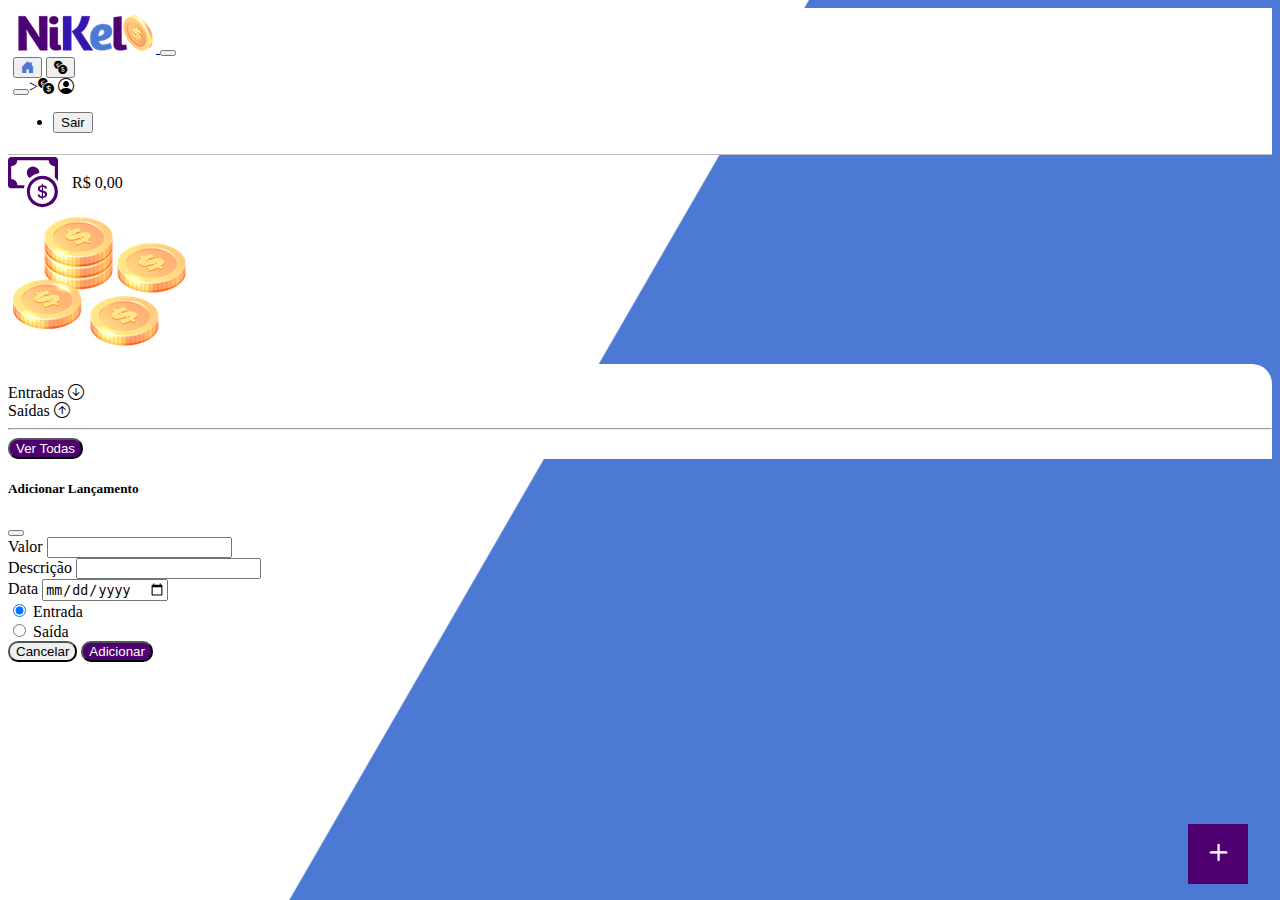
==== public/home.html @ fe0fc3bd "iniciando o GIT" ====
<!DOCTYPE html>
<html lang="pt">
<head>
    <meta charset="UTF-8">
    <meta http-equiv="X-UA-Compatible" content="IE=edge">
    <meta name="viewport" content="width=device-width, initial-scale=1.0">
    <title>Nikel - home</title>
    <link href="https://cdn.jsdelivr.net/npm/bootstrap@5.1.3/dist/css/bootstrap.min.css" rel="stylesheet" integrity="sha384-1BmE4kWBq78iYhFldvKuhfTAU6auU8tT94WrHftjDbrCEXSU1oBoqyl2QvZ6jIW3" crossorigin="anonymous">
    <link rel="stylesheet" href="https://cdn.jsdelivr.net/npm/bootstrap-icons@1.7.2/font/bootstrap-icons.css">
    <link rel="stylesheet" href="./css/styles.css">
</head>
<body id="app">
    <header>
        <nav class="navbar navbar-expand- navbar-light bg-white">
            <div class="container-fluid">
              <a class="navbar-brand" href="#">
                  <img src="./assets/images/nikel-small-logo.png" alt="logo nikel" class="img-flui" srcset="">
              </a>
              <button class="navbar-toggler" type="button" data-bs-toggle="collapse" data-bs-target="#navbarSupportedContent" aria-controls="navbarSupportedContent" aria-expanded="false" aria-label="Toggle navigation">
                <span class="navbar-toggler-icon"></span>
              </button>
              <div class="collapse navbar-collapse justify-content-end" id="navbarSupportedContent">
              <div class="d-flex menu ">
                  <a href="home.html"><button class="btn" type="button"><i 
                    class="bi bi-house-door-fill fs-4 color-secondary"></i> </button></a>
                  <a href="transactions.html"><button class="btn" type="button"><i
                     class="bi bi-currency-exchange fs-4"></i> </button></a>
                 
                  <div class="dropdown">
                    <button class="btn" type="button" id="dropdownMenuButton1" data-bs-toggle="dropdown" aria-expanded="false"></button>><i class="bi bi-currency-exchange fs-4"></i> </button>
                    <i class="bi bi-person-circle fs-4"></i>
                </button>
                 <ul class="dropdown-menu logout" aria-labelledby="dropdownMenuButton1">
                    <li><button class="dropdown-item" id="button-logout">Sair</button></li>
                    </ul>
                  </div>
                </div> 
                
              </div>
            </div>
          </nav>
    </header>
    <main>
        <div class="container-lg">
            <div class="row vh-100">
                <div class="col d-flex mt-4 justify-content-start aling-itens-center">
                    <i class="bi bi-cash-coin color-primary icon-detail"></i>
                    <span class="fs-2" id="Total">R$ 0,00</span>
                </div>
                <div class="col d-flex mt-4 justify-content-end">
                     <div class="text-center">
                         <img src="./assets/images/coins-small.png" alt="image coins" srcset="">
                     </div>
                </div>
            </div>
            <div class="row">
                <div class="col-12 info shadow-lg">
                    <div class="container">
                        <div class="row">
                            <div class="col-6">
                                 <span class="fs-4">Entradas <i class="bi bi-arrow-down-circle fs-2 aling-middle"></i></span> 
                            </div>
                            <div class="col-6">
                                <span class="fs-4">Saídas <i class="bi bi-arrow-up-circle fs-2 aling-middle"></i></span> 
                            </div>
                            <div class="col-12 my-2">
                                 <hr>
                            </div>
                        </div>
                        <div class="row">
                            <div class="col-6">
                                <div class="container p-0" id="cash-in-list">
                                  
                            <div class="col-6">
                                <div class="container p-0" id="cash-out-list">
                                    
                                </div>
                            </div>
                            <div class="col-12 mb-4">
                                <button type="button" class="btn button-default" id="transactions-button"> Ver Todas</button>
                            </div>
                        </div>
                    </div>
                </div>
            </div>
            <button class="btn button-float" data-bs-toggle="modal"
            data-bs-target="#transaction-modal"><i class="bi bi-plus"></i></button>
        </div>

        <!-- Modal -->
  <div class="modal fade" id="transaction-modal" tabindex="-1" aria-labelledby="exampleModalLabel" aria-hidden="true">
    <div class="modal-dialog">
      <div class="modal-content">
        <div class="modal-header">
          <h5 class="modal-title" id="exampleModalLabel">Adicionar Lançamento</h5>
          <button type="button" class="btn-close" data-bs-dismiss="modal" aria-label="Close"></button>
        </div>
        <form id="transaction-form">
        <div class="modal-body">
            
                <div class="mb-3">
                  <label for="value-input" class="form-label">Valor</label>
                  <input type="number" step="any"  class="form-control" id="value-input" aria-describedby="emailHelp" required>
                </div>
                <div class="mb-3">
                  <label for="description-input" class="form-label">Descrição</label>
                  <input type="text" class="form-control" id="description-input" required>
                </div>
                </div>
                <div class="mb-3">
                  <label for="date-input" class="form-label">Data</label>
                  <input type="date" class="form-control" id="date-input" required>
                </div>
                <div class="mb-3">
                  <div class="form-check form-check-inline">
                    <input class="form-check-input" type="radio" name="type-input" id="inlineRadio1" value="1" checked>
                    <label class="form-check-label" for="inlineRadio1">Entrada</label>
                  </div>
                  <div class="form-check form-check-inline">
                    <input class="form-check-input" type="radio" name="type-input" id="inlineRadio2" value="2">
                    <label class="form-check-label" for="inlineRadio2">Saída</label>
                </div>
        </div>
        <div class="modal-footer">
          <button type="button" class="btn btn-secondary button-cancel"
           data-bs-dismiss="modal">Cancelar</button>
          <button type="submit" class="btn button-default">Adicionar</button>
        </div>
    </form>
      </div>
    </div>
  </div>
    </main>

    <script src="https://cdn.jsdelivr.net/npm/bootstrap@5.1.3/dist/js/bootstrap.bundle.min.js" 
    integrity="sha384-ka7Sk0Gln4gmtz2MlQnikT1wXgYsOg+OMhuP+IlRH9sENBO0LRn5q+8nbTov4+1p"
     crossorigin="anonymous"></script>
     <script src="./js/home.js"></script>
</body>
</html>
---- public/css/styles.css ----
#login {
    background: linear-gradient(120deg, #4c79d3 44.9%, #ffffff 45% ) no-repeat fixed;
}

#app {
    background: linear-gradient(120deg, #ffffff 44.9%, #4c79d3 45% ) no-repeat fixed;
}

header {
    border-bottom: 1px solid #bebcbc;
    padding: 5px;
    background-color: #ffffff;
}

.color-primary {
    color: #4e0070;
}

.color-secondary {
    color: #4c79d3;
}

.icon-detail {
    font-size: 50px;
    margin-right: 10px;
    vertical-align: middle;
}

.text-login {
    color: #ffffff;
    font-size: 18px;
    font-weight: 500;
}

.coins {
    position: absolute;
    bottom: 100px;
}

.button-login {
    border-radius: 10px;
    background-color: #4e0070;
    color: #ffffff;
    width: 50%;
    margin: 0 25%;
}

.button-default {
    border-radius: 10px;
    background-color: #4e0070;
    color: #ffffff;
}

.button-cancel {
    border-radius: 10px;
}

.button-float {
    border-radius: 100;
    height: 60px;
    width: 60px;
    position: fixed;
    padding: 0; !important;
    bottom: 1rem;
    right: 2rem;
    font-size: 35px;
    border: 2px solid  #4e0070;
    background-color: #4e0070;
    color: #ffffff;
}

.button-float:hover {
    border: 2px solid  #4c79d3;
    background-color: #ffffff;
    color: #4c79d3;
}

.button-login:hover, .button-default:hover {
    background: #4c79d3;
    color: #ffffff;
}

.Link-default {
    color: #4e0070;
    cursor: pointer;
}

.Link-default:hover {
    color: #4c79d3;
}

.info {
    background-color: #ffffff;
    border-radius: 20px 20px 0px 0px;
    padding: 20px 0px 0px 0px;
}

.logout {
    min-width: 5rem !important ;

}
.menu {
    margin-right: 20px;
}
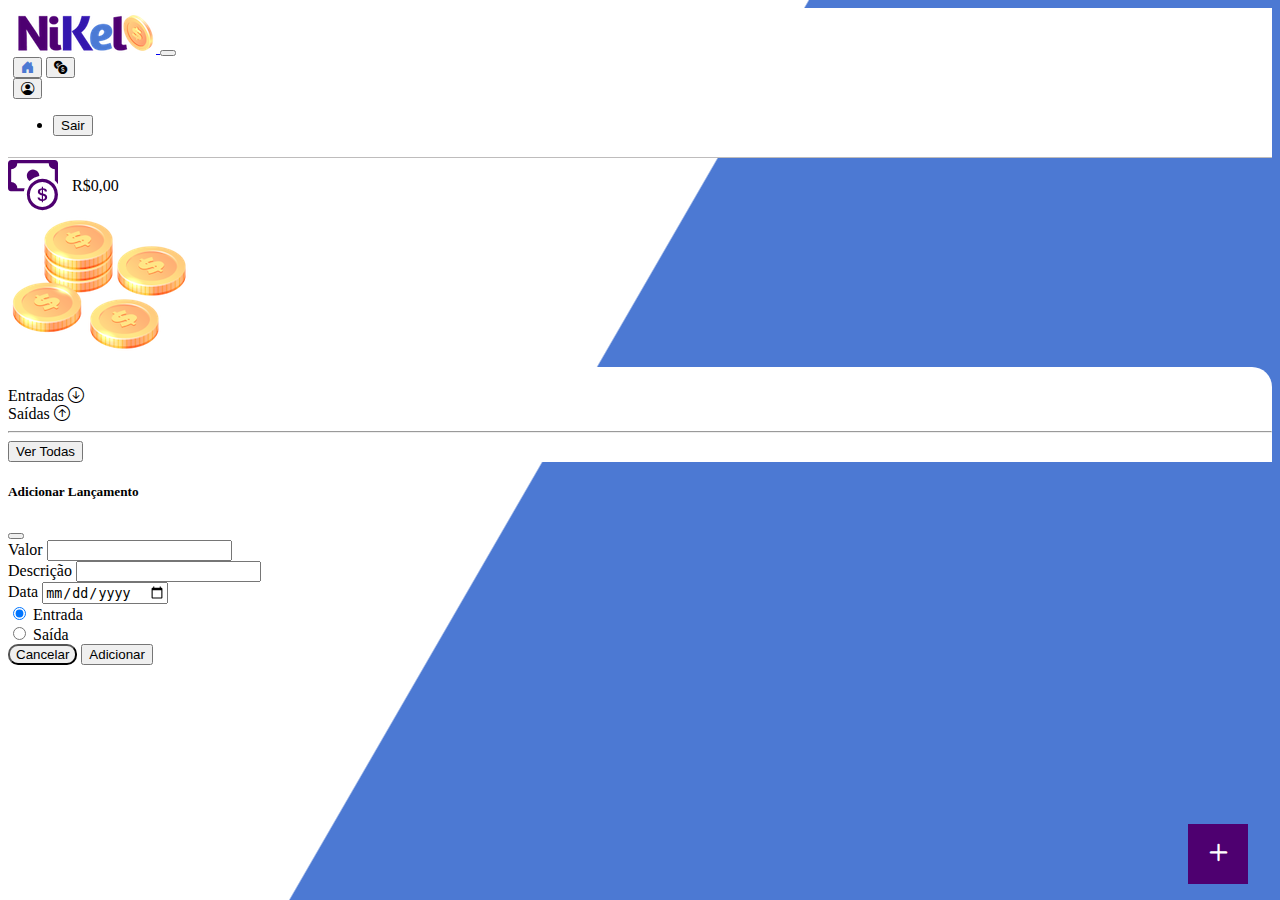
==== commit fad5f2c1: "Iniciando o git" ====
--- a/public/home.html
+++ b/public/home.html
@@ -1,140 +1,154 @@
 <!DOCTYPE html>
-<html lang="pt">
+<html lang="pt-BR">
+
 <head>
     <meta charset="UTF-8">
     <meta http-equiv="X-UA-Compatible" content="IE=edge">
     <meta name="viewport" content="width=device-width, initial-scale=1.0">
-    <title>Nikel - home</title>
-    <link href="https://cdn.jsdelivr.net/npm/bootstrap@5.1.3/dist/css/bootstrap.min.css" rel="stylesheet" integrity="sha384-1BmE4kWBq78iYhFldvKuhfTAU6auU8tT94WrHftjDbrCEXSU1oBoqyl2QvZ6jIW3" crossorigin="anonymous">
+    <link rel="stylesheet" href="./css/styles.css">
     <link rel="stylesheet" href="https://cdn.jsdelivr.net/npm/bootstrap-icons@1.7.2/font/bootstrap-icons.css">
-    <link rel="stylesheet" href="./css/styles.css">
+    <link href="https://cdn.jsdelivr.net/npm/bootstrap@5.1.3/dist/css/bootstrap.min.css" rel="stylesheet"
+        integrity="sha384-1BmE4kWBq78iYhFldvKuhfTAU6auU8tT94WrHftjDbrCEXSU1oBoqyl2QvZ6jIW3" crossorigin="anonymous">
+
+    <title>Nikel - Home</title>
 </head>
+
 <body id="app">
     <header>
-        <nav class="navbar navbar-expand- navbar-light bg-white">
+        <nav class="navbar navbar-expand navbar-light bg-white">
             <div class="container-fluid">
-              <a class="navbar-brand" href="#">
-                  <img src="./assets/images/nikel-small-logo.png" alt="logo nikel" class="img-flui" srcset="">
-              </a>
-              <button class="navbar-toggler" type="button" data-bs-toggle="collapse" data-bs-target="#navbarSupportedContent" aria-controls="navbarSupportedContent" aria-expanded="false" aria-label="Toggle navigation">
-                <span class="navbar-toggler-icon"></span>
-              </button>
-              <div class="collapse navbar-collapse justify-content-end" id="navbarSupportedContent">
-              <div class="d-flex menu ">
-                  <a href="home.html"><button class="btn" type="button"><i 
-                    class="bi bi-house-door-fill fs-4 color-secondary"></i> </button></a>
-                  <a href="transactions.html"><button class="btn" type="button"><i
-                     class="bi bi-currency-exchange fs-4"></i> </button></a>
-                 
-                  <div class="dropdown">
-                    <button class="btn" type="button" id="dropdownMenuButton1" data-bs-toggle="dropdown" aria-expanded="false"></button>><i class="bi bi-currency-exchange fs-4"></i> </button>
-                    <i class="bi bi-person-circle fs-4"></i>
+                <a class="navbar-brand" href="#">
+                    <img src="./assets/images/nikel-small-logo.png" alt="logo nikel" class="img-fluid" />
+                </a>
+                <button class="navbar-toggler" type="button" data-bs-toggle="collapse"
+                    data-bs-target="#navbarSupportedContent" aria-controls="navbarSupportedContent"
+                    aria-expanded="false" aria-label="Toggle navigation">
+                    <span class="navbar-toggler-icon"></span>
                 </button>
-                 <ul class="dropdown-menu logout" aria-labelledby="dropdownMenuButton1">
-                    <li><button class="dropdown-item" id="button-logout">Sair</button></li>
-                    </ul>
-                  </div>
-                </div> 
-                
-              </div>
-            </div>
-          </nav>
-    </header>
-    <main>
-        <div class="container-lg">
-            <div class="row vh-100">
-                <div class="col d-flex mt-4 justify-content-start aling-itens-center">
-                    <i class="bi bi-cash-coin color-primary icon-detail"></i>
-                    <span class="fs-2" id="Total">R$ 0,00</span>
-                </div>
-                <div class="col d-flex mt-4 justify-content-end">
-                     <div class="text-center">
-                         <img src="./assets/images/coins-small.png" alt="image coins" srcset="">
-                     </div>
-                </div>
-            </div>
-            <div class="row">
-                <div class="col-12 info shadow-lg">
-                    <div class="container">
-                        <div class="row">
-                            <div class="col-6">
-                                 <span class="fs-4">Entradas <i class="bi bi-arrow-down-circle fs-2 aling-middle"></i></span> 
-                            </div>
-                            <div class="col-6">
-                                <span class="fs-4">Saídas <i class="bi bi-arrow-up-circle fs-2 aling-middle"></i></span> 
-                            </div>
-                            <div class="col-12 my-2">
-                                 <hr>
-                            </div>
-                        </div>
-                        <div class="row">
-                            <div class="col-6">
-                                <div class="container p-0" id="cash-in-list">
-                                  
-                            <div class="col-6">
-                                <div class="container p-0" id="cash-out-list">
-                                    
-                                </div>
-                            </div>
-                            <div class="col-12 mb-4">
-                                <button type="button" class="btn button-default" id="transactions-button"> Ver Todas</button>
-                            </div>
+                <div class="collapse navbar-collapse justify-content-end" id="navbarSupportedContent">
+                    <div class="d-flex menu">
+                        <a href="home.html"><button class="btn" type="button">
+                                <i class="bi bi-house-door-fill fs-4 color-secondary"></i></button></a>
+                        <a href="transactions.html"><button class="btn" type="button">
+                                <i class="bi bi-currency-exchange fs-4"></i></button></a>
+                        <div class="dropdown">
+                            <button class="btn" type="button" id="dropdownMenuButton1" data-bs-toggle="dropdown"
+                                aria-expanded="false">
+                                <i class="bi bi-person-circle fs-4"></i>
+                            </button>
+                            <ul class="dropdown-menu logout" aria-labelledby="dropdownMenuButton1">
+                                <li><button class="dropdown-item" id="button-logout">Sair</button></li>
+                            </ul>
                         </div>
                     </div>
                 </div>
             </div>
-            <button class="btn button-float" data-bs-toggle="modal"
-            data-bs-target="#transaction-modal"><i class="bi bi-plus"></i></button>
+        </nav>
+    </header>
+    <main>
+        <div class="container-lg">
+          <div class="row">
+            <div class="col d-flex mt-4 justify-content-start align-items-center">
+              <i class="bi bi-cash-coin color-primary icon-detail"></i>
+              <span class="fs-2" id="total">R$0,00</span>
+            </div>
+            <div class="col d-flex mt-4 justify-content-end align-items-center">
+              <div class="text-center">
+                <img src="./assets/images/coins-small.png" alt="image-coins" />
+              </div>
+            </div>
+          </div>
+          <div class="row">
+            <div class="col-12 info shadow-lg">
+              <div class="container">
+                <div class="row">
+                  <div class="col-6">
+                    <span class="fs-4">Entradas
+                      <i class="bi bi-arrow-down-circle fs-2 align-middle"></i></span>
+                  </div>
+                  <div class="col-6">
+                    <span class="fs-4">Saídas
+                      <i class="bi bi-arrow-up-circle fs-2 align-middle"></i></span>
+                  </div>
+                  <div class="col-12 my-2">
+                    <hr />
+                  </div>
+                </div>
+                <div class="row">
+                  <div class="col-6">
+                    <div class="container p-0" id="cash-in-list">
+                     
+                    </div>
+                  </div>
+                  <div class="col-6">
+                    <div class="container p-0" id="cash-out-list">
+                      
+                    </div>
+                  </div>
+                  <div class="col-12 mb-4">
+                    <button type="button" class="btn buttom-default" id="transactions-buttom">
+                      Ver Todas
+                    </button>
+                  </div>
+                </div>
+              </div>
+            </div>
+          </div>
+          <button class="btn button-float" data-bs-toggle="modal" data-bs-target="#transaction-modal"><i
+                  class="bi bi-plus"></i></button>
         </div>
 
-        <!-- Modal -->
-  <div class="modal fade" id="transaction-modal" tabindex="-1" aria-labelledby="exampleModalLabel" aria-hidden="true">
-    <div class="modal-dialog">
-      <div class="modal-content">
-        <div class="modal-header">
-          <h5 class="modal-title" id="exampleModalLabel">Adicionar Lançamento</h5>
-          <button type="button" class="btn-close" data-bs-dismiss="modal" aria-label="Close"></button>
-        </div>
-        <form id="transaction-form">
-        <div class="modal-body">
-            
-                <div class="mb-3">
-                  <label for="value-input" class="form-label">Valor</label>
-                  <input type="number" step="any"  class="form-control" id="value-input" aria-describedby="emailHelp" required>
+            <!-- Modal -->
+            <div class="modal fade" id="transaction-modal" tabindex="-1" aria-labelledby="exampleModalLabel"
+                aria-hidden="true">
+                <div class="modal-dialog">
+                    <div class="modal-content">
+                        <div class="modal-header">
+                            <h5 class="modal-title" id="exampleModalLabel">Adicionar Lançamento</h5>
+                            <button type="button" class="btn-close" data-bs-dismiss="modal" aria-label="Close"></button>
+                        </div>
+                        <form id="transaction-form">
+                            <div class="modal-body">
+                                <div class="mb-3">
+                                    <label for="value-input" class="form-label">Valor</label>
+                                    <input type="number" step="any" class="form-control" id="value-input"
+                                        aria-describedby="emailHelp" required>
+                                <div class="mb-3">
+                                    <label for="description-input" class="form-label">Descrição</label>
+                                    <input type="text" class="form-control" id="description-input" required>
+                                </div>
+                                <div class="mb-3">
+                                    <label for="date-input" class="form-label">Data</label>
+                                    <input type="date" class="form-control" id="date-input" required>
+                                </div>
+                                <div class="mb-3">
+                                    <div class="form-check form-check-inline">
+                                        <input class="form-check-input" type="radio" name="type-input"
+                                         id="inlineRadio1" value="1" checked>
+                                        <label class="form-check-label" for="inlineRadio1">Entrada</label>
+                                      </div>
+                                      <div class="form-check form-check-inline">
+                                        <input class="form-check-input" type="radio" name="type-input"
+                                         id="inlineRadio2" value="2">
+                                        <label class="form-check-label" for="inlineRadio2">Saída</label>
+                                      </div>
+                                </div>
+                            </div>
+                            <div class="modal-footer">
+                                <button type="button" class="btn btn-secondary button-cancel"
+                                    data-bs-dismiss="modal">Cancelar</button>
+                                <button type="submit" class="btn buttom-default">Adicionar</button>
+                            </div>
+                        </form>
+                    </div>
                 </div>
-                <div class="mb-3">
-                  <label for="description-input" class="form-label">Descrição</label>
-                  <input type="text" class="form-control" id="description-input" required>
-                </div>
-                </div>
-                <div class="mb-3">
-                  <label for="date-input" class="form-label">Data</label>
-                  <input type="date" class="form-control" id="date-input" required>
-                </div>
-                <div class="mb-3">
-                  <div class="form-check form-check-inline">
-                    <input class="form-check-input" type="radio" name="type-input" id="inlineRadio1" value="1" checked>
-                    <label class="form-check-label" for="inlineRadio1">Entrada</label>
-                  </div>
-                  <div class="form-check form-check-inline">
-                    <input class="form-check-input" type="radio" name="type-input" id="inlineRadio2" value="2">
-                    <label class="form-check-label" for="inlineRadio2">Saída</label>
-                </div>
-        </div>
-        <div class="modal-footer">
-          <button type="button" class="btn btn-secondary button-cancel"
-           data-bs-dismiss="modal">Cancelar</button>
-          <button type="submit" class="btn button-default">Adicionar</button>
-        </div>
-    </form>
-      </div>
-    </div>
-  </div>
+            </div>
     </main>
 
-    <script src="https://cdn.jsdelivr.net/npm/bootstrap@5.1.3/dist/js/bootstrap.bundle.min.js" 
-    integrity="sha384-ka7Sk0Gln4gmtz2MlQnikT1wXgYsOg+OMhuP+IlRH9sENBO0LRn5q+8nbTov4+1p"
-     crossorigin="anonymous"></script>
-     <script src="./js/home.js"></script>
+    <script src="https://cdn.jsdelivr.net/npm/bootstrap@5.1.3/dist/js/bootstrap.bundle.min.js"
+        integrity="sha384-ka7Sk0Gln4gmtz2MlQnikT1wXgYsOg+OMhuP+IlRH9sENBO0LRn5q+8nbTov4+1p"
+        crossorigin="anonymous"></script>
+        <script src="./js/home.js"></script>
 </body>
+
 </html>